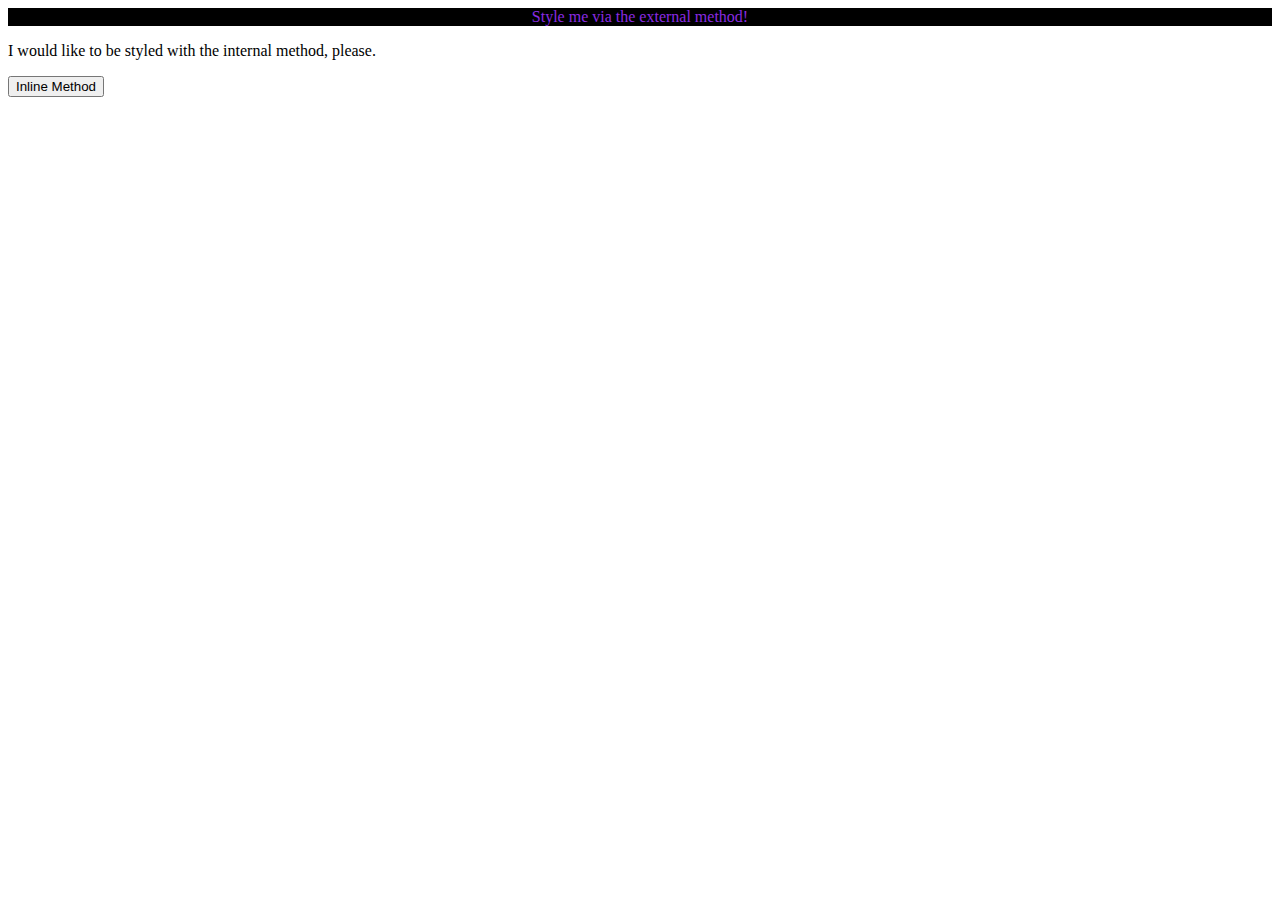
==== foundations/01-css-methods/index.html @ 7292c306 "add style.css" ====
<!DOCTYPE html>
<html lang="en">
  <head>
    <meta charset="UTF-8">
    <meta http-equiv="X-UA-Compatible" content="IE=edge">
    <meta name="viewport" content="width=device-width, initial-scale=1.0">
    <link rel="stylesheet" href="style.css" />
    <title>Methods for Adding CSS</title>
  </head>
  <body>
    <div class="external">Style me via the external method!</div>
    <p>I would like to be styled with the internal method, please.</p>
    <button>Inline Method</button>
  </body>
</html>
---- foundations/01-css-methods/style.css ----
.external{
    color:blueviolet;
    background-color: black;
    text-size-adjust: 20px;
    text-align: center;
}
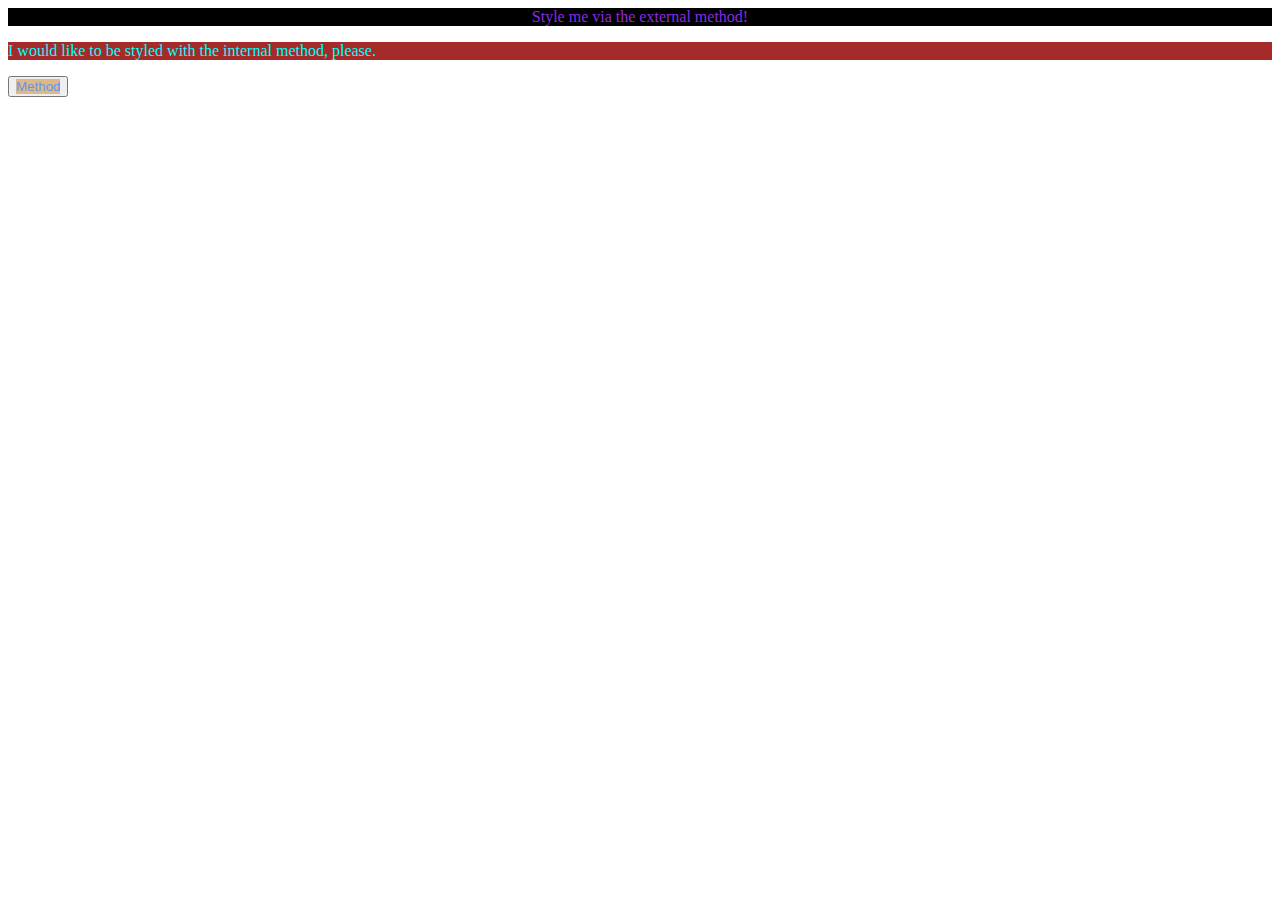
==== commit a3a09b52: "finish adding style" ====
--- a/foundations/01-css-methods/index.html
+++ b/foundations/01-css-methods/index.html
@@ -5,11 +5,17 @@
     <meta http-equiv="X-UA-Compatible" content="IE=edge">
     <meta name="viewport" content="width=device-width, initial-scale=1.0">
     <link rel="stylesheet" href="style.css" />
+    <style>
+      div{
+        color:aqua;
+        background-color: brown;
+      }
+    </style>
     <title>Methods for Adding CSS</title>
   </head>
   <body>
     <div class="external">Style me via the external method!</div>
-    <p>I would like to be styled with the internal method, please.</p>
-    <button>Inline Method</button>
+    <p><div>I would like to be styled with the internal method, please.</div></p>
+    <button><div style="color: cornflowerblue; background-color:burlywood;"> Method </div></button>
   </body>
 </html>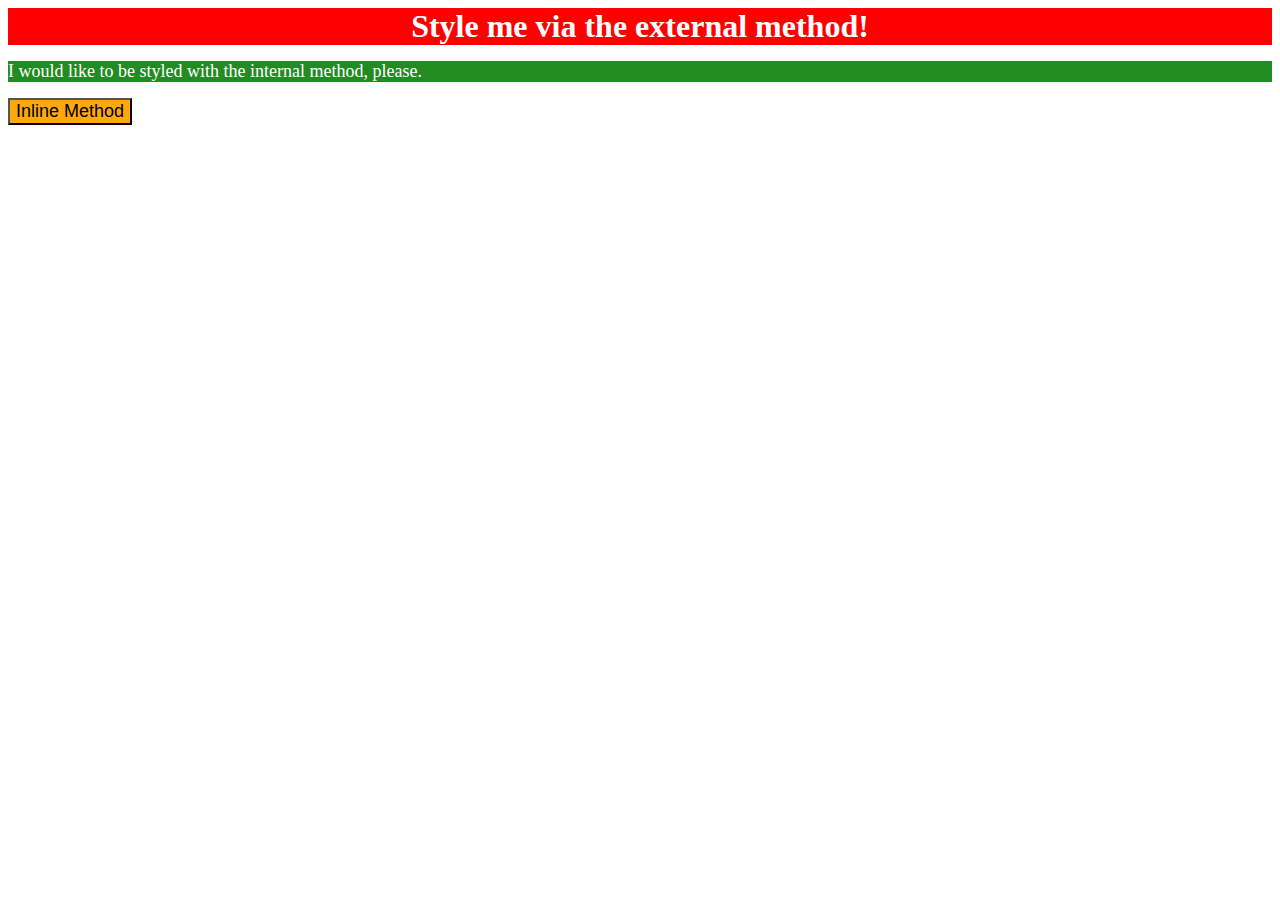
==== commit 14c13904: "edit the details of the css code" ====
--- a/foundations/01-css-methods/index.html
+++ b/foundations/01-css-methods/index.html
@@ -7,8 +7,9 @@
     <link rel="stylesheet" href="style.css" />
     <style>
       div{
-        color:aqua;
-        background-color: brown;
+        font-size: large;
+        color:white;
+        background-color:forestgreen;
       }
     </style>
     <title>Methods for Adding CSS</title>
@@ -16,6 +17,6 @@
   <body>
     <div class="external">Style me via the external method!</div>
     <p><div>I would like to be styled with the internal method, please.</div></p>
-    <button><div style="color: cornflowerblue; background-color:burlywood;"> Method </div></button>
+    <button style="color: black; background-color:rgb(255, 169, 9); font-size: large;"> Inline Method </button>
   </body>
 </html>--- a/foundations/01-css-methods/style.css
+++ b/foundations/01-css-methods/style.css
@@ -1,6 +1,7 @@
 .external{
-    color:blueviolet;
-    background-color: black;
-    text-size-adjust: 20px;
+    color:white;
+    background-color:red;
     text-align: center;
+    font-size: xx-large;
+    font-weight: bold;
 }